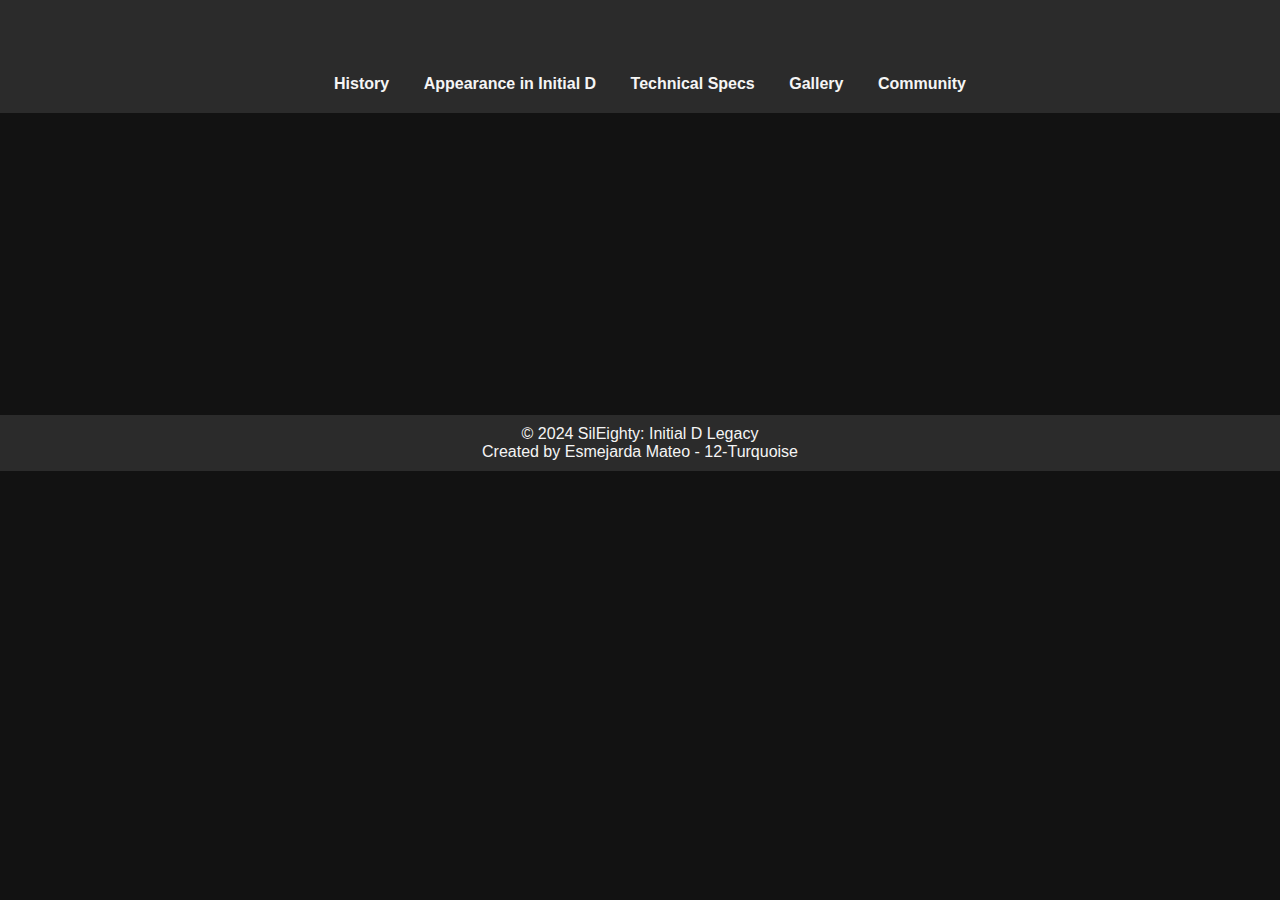
==== index.html @ f33c83c1 "Initial commit" ====
<!DOCTYPE html>
<html lang="en">
<head>
    <meta charset="UTF-8">
    <meta name="viewport" content="width=device-width, initial-scale=1.0">
    <title>SilEighty: Initial D Legacy</title>
    <link rel="stylesheet" href="css/styles.css">
</head>
<body>
    <header>
        <h1>SilEighty: Initial D Legacy</h1>
        <nav>
            <ul>
                <li><a href="history.html">History</a></li>
                <li><a href="appearance.html">Appearance in Initial D</a></li>
                <li><a href="specs.html">Technical Specs</a></li>
                <li><a href="gallery.html">Gallery</a></li>
                <li><a href="community.html">Community</a></li>
            </ul>
        </nav>
    </header>

    <section id="home-introduction">
        <h2>Welcome to the Legacy of the SilEighty</h2>
        <p>Discover the legendary SilEighty from *Initial D* – a car that became an icon of street racing culture and performance.</p>
    </section>
    <section id="newsletter">
        <h3>Subscribe to Our Newsletter</h3>
        <p>Get the latest updates on the SilEighty, *Initial D* news, fan events, and more!</p>
        <form id="subscribe-form">
            <input type="email" id="email" placeholder="Enter your email" required>
            <button type="submit">Subscribe</button>
        </form>
        <p id="thank-you-message" style="display: none; color: #00bcd4;">Thank you for subscribing!</p>
    </section>
        
    <footer>
        <p>&copy; 2024 SilEighty: Initial D Legacy</p>
        <p>Created by Esmejarda Mateo - 12-Turquoise</p>
    </footer>

    <script src="js/scripts.js"></script>
</body>
</html>
---- css/styles.css ----
/* Reset default margin and padding */
* {
    margin: 0;
    padding: 0;
    box-sizing: border-box;
}

/* Body and overall design */
body {
    font-family: Arial, sans-serif;
    background-color: #121212;
    color: #f5f5f5;
    line-height: 1.6au;
    animation: fadeIn 1s ease-in-out;
}

/* Header section */
header {
    background-color: #2b2b2b;
    padding: 20px;
    text-align: center;
    animation: slideInFromTop 1s ease-out;
}

h1 {
    color: #00bcd4;
    font-size: 2.5rem;
    opacity: 0;
    animation: fadeIn 1s 0.5s forwards;
}

nav ul {
    list-style: none;
    margin-top: 10px;
}

nav ul li {
    display: inline;
    margin: 0 15px;
}

nav ul li a {
    color: #f5f5f5;
    text-decoration: none;
    font-weight: bold;
    transition: color 0.3s;
}

nav ul li a:hover {
    color: #00bcd4;
}

/* Section styles */
section {
    padding: 30px;
    opacity: 0;
    animation: fadeInUp 1s ease-out forwards;
}

h2 {
    font-size: 2rem;
    color: #00bcd4;
    margin-bottom: 15px;
}

p, ul {
    font-size: 1rem;
}

ul {
    list-style: disc;
    margin-left: 20px;
}

/* Gallery Section */


.gallery {
    display: flex;
    flex-wrap: wrap; /* Allow images to wrap to the next line */
    justify-content: center;
    gap: 15px;
}

.gallery-item {
    position: relative;
    width: 30%;
    overflow: hidden;
    border-radius: 8px;
    transition: transform 0.3s ease, box-shadow 0.3s ease;
}

.gallery-item:hover {
    transform: scale(1.05);
    box-shadow: 0 5px 15px rgba(0, 0, 0, 0.2);
}

.gallery-item img {
    width: 100%;
    height: auto;
    display: block;
    border-radius: 8px;
    transition: transform 0.3s ease;
}

.gallery-item:hover img {
    transform: scale(1.1);
}

.gallery-item img {
    width: 100%; /* Make image fill the container */
    height: auto; /* Keep aspect ratio */
    border-radius: 8px;
    transform: scale(0);
    animation: scaleIn 0.8s ease-out forwards;
}



/* Lightbox Modal */
.lightbox-modal {
    display: none;
    position: fixed;
    top: 0;
    left: 0;
    width: 100%;
    height: 100%;
    background-color: rgba(0, 0, 0, 0.8);
    justify-content: center;
    align-items: center;
    z-index: 1000;
}

.lightbox-modal img {
    max-width: 80%;
    max-height: 80%;
    border-radius: 8px;
}
/* Footer */
footer {
    text-align: center;
    padding: 10px;
    background-color: #2b2b2b;
    color: #f5f5f5;
    animation: fadeIn 1s 1.5s ease-in-out forwards;
}

/* Animations */
@keyframes fadeIn {
    0% {
        opacity: 0;
    }
    100% {
        opacity: 1;
    }
}

@keyframes slideInFromTop {
    0% {
        transform: translateY(-100%);
        opacity: 0;
    }
    100% {
        transform: translateY(0);
        opacity: 1;
    }
}

@keyframes fadeInUp {
    0% {
        opacity: 0;
        transform: translateY(20px);
    }
    100% {
        opacity: 1;
        transform: translateY(0);
    }
}

@keyframes scaleIn {
    0% {
        transform: scale(0);
    }
    100% {
        transform: scale(1);
    }
}

/* Subscribe */

#newsletter {
    background-color: #2b2b2b;
    color: #f5f5f5;
    padding: 20px;
    text-align: center;
    border-radius: 8px;
    margin-top: 30px;
}

#newsletter h2 {
    font-size: 1.8rem;
    margin-bottom: 10px;
    color: #00bcd4;
}

#newsletter p {
    font-size: 1rem;
    margin-bottom: 20px;
}

#newsletter form {
    display: flex;
    justify-content: center;
    align-items: center;
    gap: 10px;
}

#newsletter input[type="email"] {
    padding: 10px;
    font-size: 1rem;
    border: 2px solid #00bcd4;
    border-radius: 4px;
    width: 250px;
}

#newsletter button {
    padding: 10px 15px;
    background-color: #00bcd4;
    color: white;
    font-size: 1rem;
    border: none;
    border-radius: 4px;
    cursor: pointer;
}

#newsletter button:hover {
    background-color: #0097a7;
}

/* Style for images in appearance section */
.appearance-images {
    display: flex;
    gap: 20px;
    justify-content: center;
    margin-top: 20px;
}

.appearance-image {
    width: 30%;
    border-radius: 8px;
    transition: transform 0.3s ease;
}

.appearance-image:hover {
    transform: scale(1.1);
}

/* Style for YouTube video */
.appearance-video iframe {
    width: 100%;
    max-width: 560px;
    height: auto;
    border-radius: 8px;
    margin-top: 20px;
}

/* Style for the GIF */
.appearance-gif img {
    width: 100%;
    max-width: 400px;
    border-radius: 8px;
    margin-top: 20px;
}

/* Video */
.appearance-video video {
    border-radius: 8px;
    box-shadow: 0 4px 8px rgba(0, 0, 0, 0.2);
    margin-top: 20px;
}

.appearance-video {
    margin-top: 20px;
    text-align: center; /* Center-align the videos */
}

.appearance-video video {
    width: 100%;
    max-width: 560px;
    border-radius: 8px;
    box-shadow: 0 4px 8px rgba(0, 0, 0, 0.2);
    opacity: 0; /* Hidden initially for animation */
    transform: translateY(20px); /* Start slightly off-screen */
    transition: opacity 1s ease-out, transform 1s ease-out; /* Smooth animation */
}

.appearance-video.video-visible video {
    opacity: 1;
    transform: translateY(0); /* Animate into view */
}
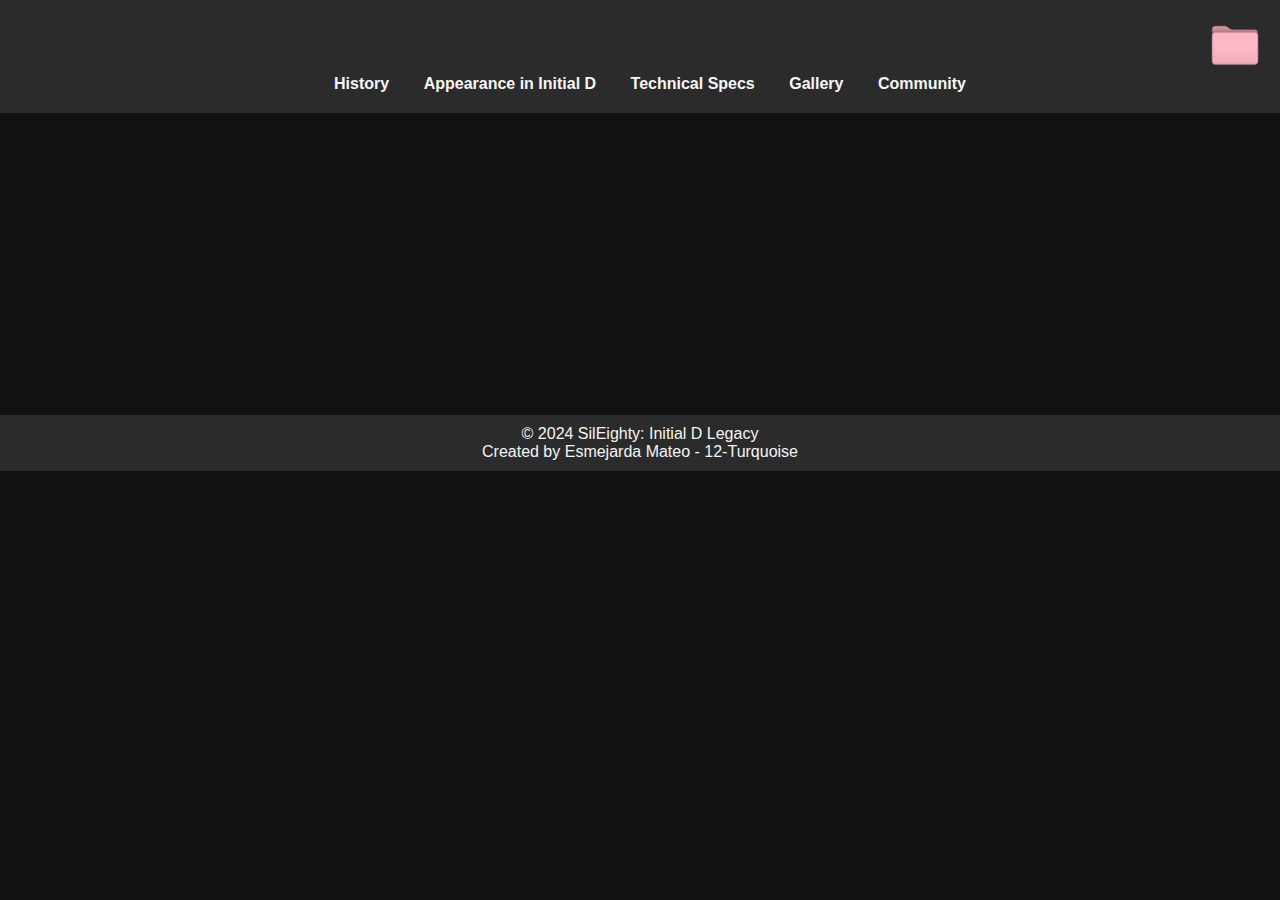
==== commit 4524616e: "portfolio" ====
--- a/index.html
+++ b/index.html
@@ -18,6 +18,13 @@
                 <li><a href="community.html">Community</a></li>
             </ul>
         </nav>
+
+        <!-- Folder Icon for Portfolio -->
+        <div id="folder-icon" class="folder-icon">
+            <a href="portfolio.html"><img src="assets/icons/folder-icon.png" alt="Portfolio"></a>
+        </div>
+
+
     </header>
 
     <section id="home-introduction">
--- a/css/styles.css
+++ b/css/styles.css
@@ -299,3 +299,97 @@
     transform: translateY(0); /* Animate into view */
 }
 
+
+/* Folder Icon */
+.folder-icon {
+    position: absolute;
+    top: 20px;
+    right: 20px;
+    cursor: pointer;
+    animation: bounce 1s infinite;
+}
+
+.folder-icon img {
+    width: 50px;
+    height: 50px;
+}
+
+/* Portfolio Page */
+#portfolio {
+    padding: 30px;
+    background-color: #1e1e1e;
+    color: #f5f5f5;
+    text-align: center;
+    animation: fadeInUp 1s ease-in-out;
+}
+
+#portfolio h2 {
+    font-size: 2rem;
+    margin-bottom: 20px;
+    color: #00bcd4;
+}
+
+.portfolio-items {
+    display: flex;
+    flex-wrap: wrap;
+    justify-content: center;
+    gap: 15px;
+}
+
+.portfolio-item {
+    display: inline-block;
+    text-align: center;
+    transition: transform 0.3s ease, box-shadow 0.3s ease;
+}
+
+.portfolio-item img {
+    width: 60px;
+    height: 60px;
+    margin-bottom: 10px;
+}
+
+.portfolio-item:hover {
+    transform: translateY(-10px);
+    box-shadow: 0 5px 15px rgba(0, 0, 0, 0.3);
+}
+
+.portfolio-item span {
+    display: block;
+    font-size: 1.1rem;
+}
+
+/* Animations */
+@keyframes fadeInUp {
+    0% {
+        opacity: 0;
+        transform: translateY(20px);
+    }
+    100% {
+        opacity: 1;
+        transform: translateY(0);
+    }
+}
+
+/* Apply the animation correctly */
+#portfolio {
+    padding: 30px;
+    background-color: #1e1e1e;
+    color: #f5f5f5;
+    text-align: center;
+    animation: fadeInUp 1s ease-in-out forwards; /* Use 'forwards' */
+    opacity: 1; /* Ensure it's visible */
+    transform: translateY(0); /* Reset transformation */
+}
+
+
+@keyframes bounce {
+    0%, 20%, 50%, 80%, 100% {
+        transform: translateY(0);
+    }
+    40% {
+        transform: translateY(-10px);
+    }
+    60% {
+        transform: translateY(-5px);
+    }
+}
